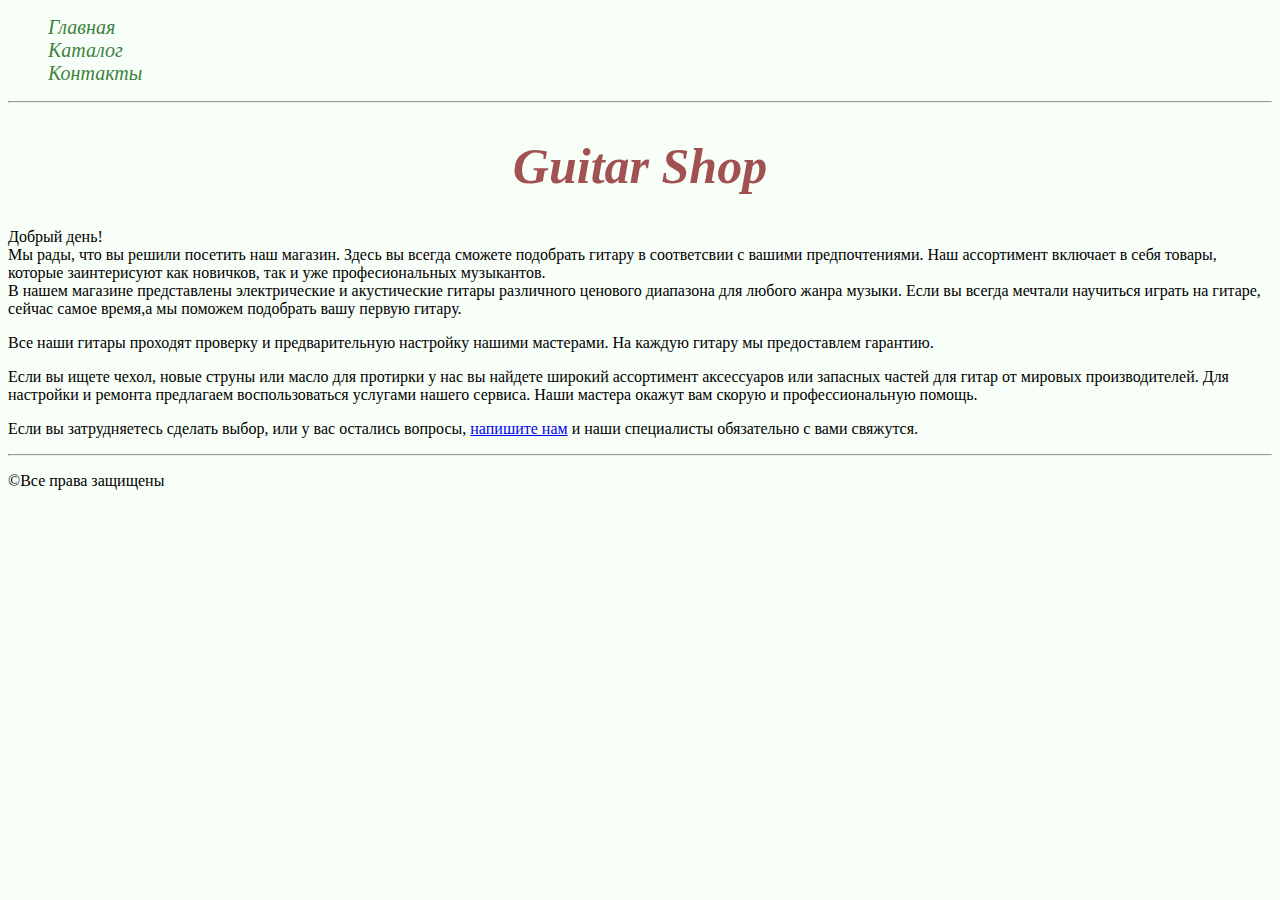
==== index.html @ 3fde777c "Task 3. Need to redacting." ====
<!DOCTYPE html>
<html>
	<head>
		<meta charset="utf-8">
		<title>Главная</title>
		<link rel="stylesheet" type="text/css" href="style.css">
	</head>
	<body>
		<ul class="menu">
			<li><a href="#">Главная</a></li>
			<li><a href="catalog.html">Каталог</a></li>
			<li><a href="contacts.html">Контакты</a></li>
		</ul>
		<hr>
		<h1 id="Naming">Guitar Shop</h1>
		<p>
			Добрый день!<br>
			Мы&nbsp;рады, что вы&nbsp;решили посетить наш магазин. Здесь вы&nbsp;всегда сможете подобрать гитару в&nbsp;соответсвии с&nbsp;вашими предпочтениями. Наш ассортимент включает в&nbsp;себя товары, которые заинтерисуют как новичков, так и&nbsp;уже професиональных музыкантов. <br>
			В&nbsp;нашем магазине представлены электрические и&nbsp;акустические гитары
			различного ценового диапазона для любого жанра музыки. Если вы всегда мечтали научиться играть на&nbsp;гитаре, сейчас самое время,а&nbsp;мы&nbsp;поможем подобрать вашу первую гитару.
		</p>
		<p>
			Все наши гитары проходят проверку и&nbsp;предварительную настройку
			нашими мастерами. На&nbsp;каждую гитару мы&nbsp;предоставлем гарантию.
		</p>
		<p>
			Если вы&nbsp;ищете чехол, новые струны или масло для протирки у&nbsp;нас вы найдете широкий ассортимент аксессуаров или запасных частей для гитар
			от&nbsp;мировых производителей. Для настройки и&nbsp;ремонта предлагаем
			воспользоваться услугами нашего сервиса. Наши мастера окажут
			вам скорую и&nbsp;профессиональную помощь.
		</p>
		<p>
			Если вы&nbsp;затрудняетесь сделать выбор, или у&nbsp;вас остались вопросы, <a href="contacts.html">напишите нам</a> и&nbsp;наши специалисты обязательно с&nbsp;вами свяжутся.
		</p>
		
		<hr>
		<p>&copy;Все права защищены</p>
	</body>
</html>
---- style.css ----
body {
	background: #f8fff8;
}

.menu a{
	color: #408140;
	font-size: 20px;
	font-style: italic;
	text-decoration: none;

}

.otherItems a, .catalog a{
	color: darkgreen;
	font-style: italic;
	text-decoration: none;
}

.menu {
	list-style-type: none;
}

.items h3{
	color: black;
	font-size: 18px;
	font-weight: 400;
	background: #eaeaea;
}

.shortDescription {
	color: #707070;
	font-size: 14px;
	font-style: italic;
	line-height: 16px;
}

.longDescription {
	color: #484343;
	font-size: 16px;
	font-kerning: 400;
	line-height: 24px;
	text-align: left;
}

.characteristic > li{
	color: #003333;
	font-size: 20px;
}

.characteristic ul{
	list-style-type: square;
}

.characteristic ul li {
	color: black;
	font-size: 16px;
}

.items img{
	outline: 2px solid lightgrey;
}

.feedback input[type="text"]{
	width: 200px;
	height:20px;
	text-align: center;
	color: grey;
	text-transform: uppercase;
	font-size: 16px;
}

.feedback textarea{
	width:425px;
	height:100px;
	font-size: 14px;
}

iframe{
	border: 2px solid grey;
}

#Naming {
	color: #A15151;
	text-align: center;
	font-style: italic;
	font-size: 50px;
}
hr {
	color: #A15151;

}

/*.catalog img{
	border:2px solid #C6C6C6;
}*/

.catalog .item {
	width: 150px;
	text-align: center;
	background: white;
	border: 1px solid #c6c6c6;
}

h1 {
	font-size: 40px;
	color: #333;
}
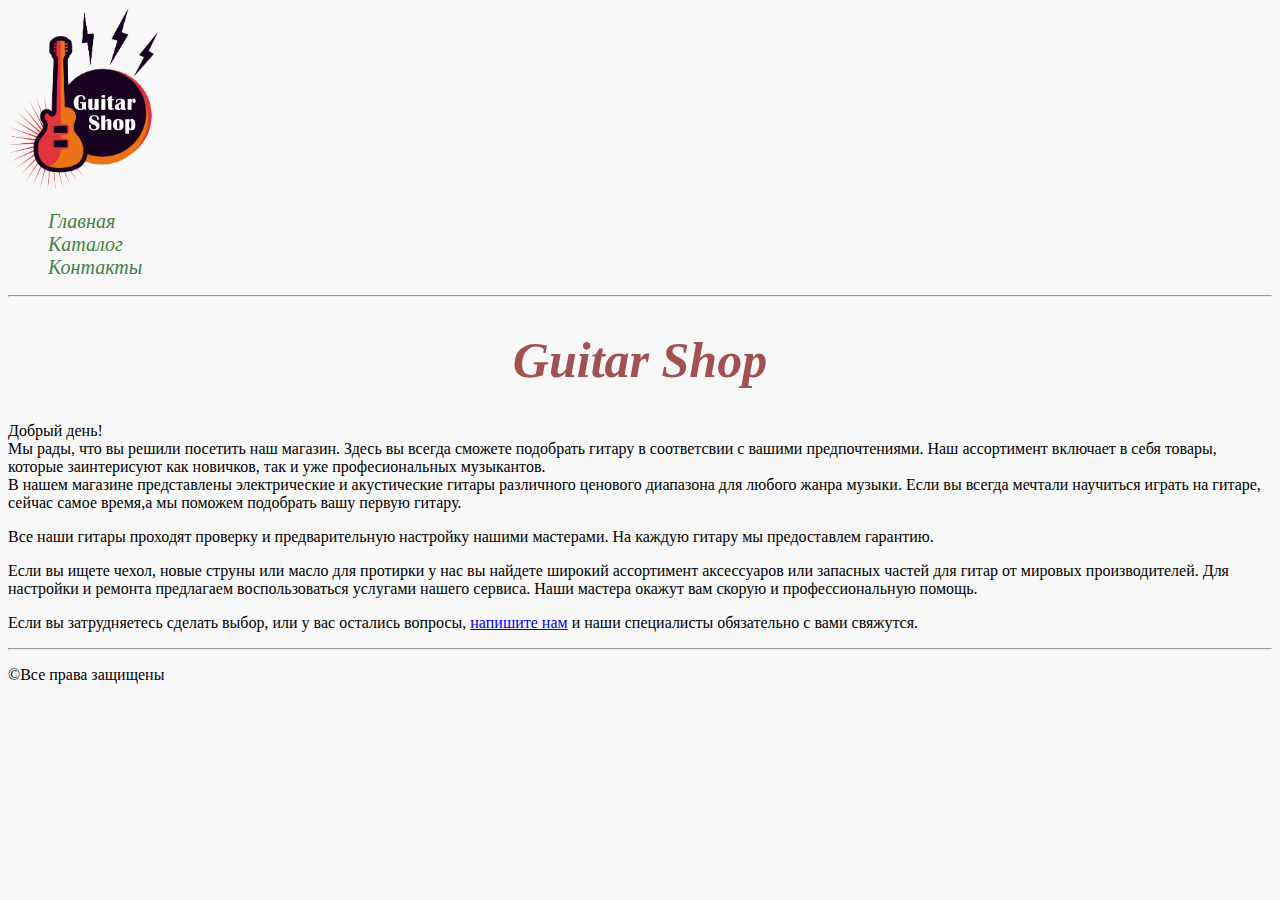
==== commit 04b9f6c0: "header in div add logo add menu hover color" ====
--- a/index.html
+++ b/index.html
@@ -6,12 +6,17 @@
 		<link rel="stylesheet" type="text/css" href="style.css">
 	</head>
 	<body>
-		<ul class="menu">
-			<li><a href="#">Главная</a></li>
-			<li><a href="catalog.html">Каталог</a></li>
-			<li><a href="contacts.html">Контакты</a></li>
-		</ul>
-		<hr>
+		
+		<div class="header">
+			<a href="index.html"> <img src="logo.png"></a>
+			<ul class="menu">
+				<li><a href="#">Главная</a></li>
+				<li><a href="catalog.html">Каталог</a></li>
+				<li><a href="contacts.html">Контакты</a></li>
+			</ul>
+			<hr>
+		</div>
+
 		<h1 id="Naming">Guitar Shop</h1>
 		<p>
 			Добрый день!<br>
--- a/style.css
+++ b/style.css
@@ -1,5 +1,14 @@
 body {
-	background: #f8fff8;
+	background: #f8f8f8;
+}
+
+.header img{
+	width: 150px;
+}
+
+.menu {
+	list-style-type: none;
+	
 }
 
 .menu a{
@@ -7,7 +16,10 @@
 	font-size: 20px;
 	font-style: italic;
 	text-decoration: none;
+}
 
+.menu a:hover{
+	color: #A15151;
 }
 
 .otherItems a, .catalog a{
@@ -16,9 +28,6 @@
 	text-decoration: none;
 }
 
-.menu {
-	list-style-type: none;
-}
 
 .items h3{
 	color: black;
@@ -42,7 +51,7 @@
 	text-align: left;
 }
 
-.characteristic > li{
+.characteristic li{
 	color: #003333;
 	font-size: 20px;
 }
@@ -85,14 +94,12 @@
 	font-style: italic;
 	font-size: 50px;
 }
+
 hr {
 	color: #A15151;
 
 }
 
-/*.catalog img{
-	border:2px solid #C6C6C6;
-}*/
 
 .catalog .item {
 	width: 150px;
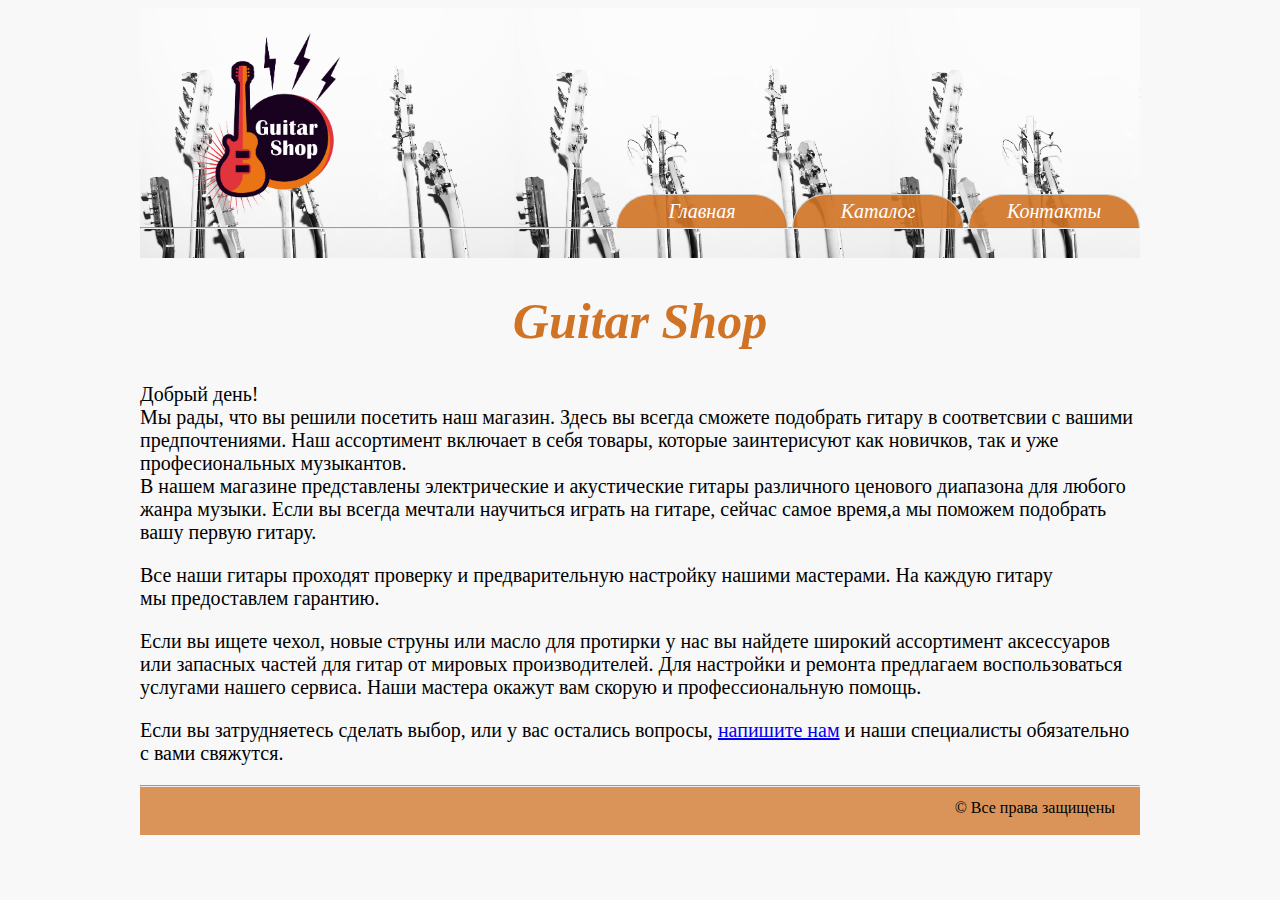
==== commit b665cd1f: "hometask5" ====
--- a/index.html
+++ b/index.html
@@ -6,39 +6,42 @@
 		<link rel="stylesheet" type="text/css" href="style.css">
 	</head>
 	<body>
-		
-		<div class="header">
-			<a href="index.html"> <img src="logo.png"></a>
-			<ul class="menu">
-				<li><a href="#">Главная</a></li>
-				<li><a href="catalog.html">Каталог</a></li>
-				<li><a href="contacts.html">Контакты</a></li>
-			</ul>
-			<hr>
+		<div class="container">
+			<div class="header">
+				<a href="index.html" class="logo"><img src="logo.png"></a>
+				<ul class="menu">
+					<li><a href="#">Главная</a></li>
+					<li><a href="catalog.html">Каталог</a></li>
+					<li><a href="contacts.html">Контакты</a></li>
+				</ul>
+				<hr>
+			</div>
+			<div class="content main">
+				<h1 id="Naming">Guitar Shop</h1>
+				<p>
+					Добрый день!<br>
+					Мы&nbsp;рады, что вы&nbsp;решили посетить наш магазин. Здесь вы&nbsp;всегда сможете подобрать гитару в&nbsp;соответсвии с&nbsp;вашими предпочтениями. Наш ассортимент включает в&nbsp;себя товары, которые заинтерисуют как новичков, так и&nbsp;уже професиональных музыкантов. <br>
+					В&nbsp;нашем магазине представлены электрические и&nbsp;акустические гитары
+					различного ценового диапазона для любого жанра музыки. Если вы всегда мечтали научиться играть на&nbsp;гитаре, сейчас самое время,а&nbsp;мы&nbsp;поможем подобрать вашу первую гитару.
+				</p>
+				<p>
+					Все наши гитары проходят проверку и&nbsp;предварительную настройку
+					нашими мастерами. На&nbsp;каждую гитару мы&nbsp;предоставлем гарантию.
+				</p>
+				<p>
+					Если вы&nbsp;ищете чехол, новые струны или масло для протирки у&nbsp;нас вы найдете широкий ассортимент аксессуаров или запасных частей для гитар
+					от&nbsp;мировых производителей. Для настройки и&nbsp;ремонта предлагаем
+					воспользоваться услугами нашего сервиса. Наши мастера окажут
+					вам скорую и&nbsp;профессиональную помощь.
+				</p>
+				<p>
+					Если вы&nbsp;затрудняетесь сделать выбор, или у&nbsp;вас остались вопросы, <a href="contacts.html">напишите нам</a> и&nbsp;наши специалисты обязательно с&nbsp;вами свяжутся.
+				</p>
+			</div>
+			<div class="footer">
+				<hr>
+				<p>&copy;&nbsp;Все права защищены</p>
+			</div>
 		</div>
-
-		<h1 id="Naming">Guitar Shop</h1>
-		<p>
-			Добрый день!<br>
-			Мы&nbsp;рады, что вы&nbsp;решили посетить наш магазин. Здесь вы&nbsp;всегда сможете подобрать гитару в&nbsp;соответсвии с&nbsp;вашими предпочтениями. Наш ассортимент включает в&nbsp;себя товары, которые заинтерисуют как новичков, так и&nbsp;уже професиональных музыкантов. <br>
-			В&nbsp;нашем магазине представлены электрические и&nbsp;акустические гитары
-			различного ценового диапазона для любого жанра музыки. Если вы всегда мечтали научиться играть на&nbsp;гитаре, сейчас самое время,а&nbsp;мы&nbsp;поможем подобрать вашу первую гитару.
-		</p>
-		<p>
-			Все наши гитары проходят проверку и&nbsp;предварительную настройку
-			нашими мастерами. На&nbsp;каждую гитару мы&nbsp;предоставлем гарантию.
-		</p>
-		<p>
-			Если вы&nbsp;ищете чехол, новые струны или масло для протирки у&nbsp;нас вы найдете широкий ассортимент аксессуаров или запасных частей для гитар
-			от&nbsp;мировых производителей. Для настройки и&nbsp;ремонта предлагаем
-			воспользоваться услугами нашего сервиса. Наши мастера окажут
-			вам скорую и&nbsp;профессиональную помощь.
-		</p>
-		<p>
-			Если вы&nbsp;затрудняетесь сделать выбор, или у&nbsp;вас остались вопросы, <a href="contacts.html">напишите нам</a> и&nbsp;наши специалисты обязательно с&nbsp;вами свяжутся.
-		</p>
-		
-		<hr>
-		<p>&copy;Все права защищены</p>
 	</body>
 </html>--- a/style.css
+++ b/style.css
@@ -1,48 +1,141 @@
+@media screen and (min-width: 1000px) {/* если окно браузера больше максимальной ширины сайта */
+html {
+	margin-left: calc(100vw - 100%);
+	margin-right: 0;
+}
+/*Общее*/
 body {
 	background: #f8f8f8;
 }
-
-.header img{
-	width: 150px;
-}
-
-.menu {
-	list-style-type: none;
-	
-}
-
-.menu a{
-	color: #408140;
-	font-size: 20px;
-	font-style: italic;
-	text-decoration: none;
-}
-
-.menu a:hover{
-	color: #A15151;
-}
-
+h1 {
+	font-size: 40px;
+	color: #333;
+	text-align: center;
+}
+hr {
+	color: #d07325;
+}
+/*Other links*/
 .otherItems a, .catalog a{
 	color: darkgreen;
 	font-style: italic;
 	text-decoration: none;
 }
-
-
+.otherItems a:hover,
+.catalog a:hover{
+	color: #A15151;
+}
+.container{
+	width: 1000px;
+	margin: auto;
+}
+/*Header*/
+.header {
+	position: relative;
+	height: 250px;
+	background: url(image/header_background.jpg) repeat-x;
+	background-size: contain;
+}
+.header a.logo{
+	display: inline-block;
+	margin-top: 25px;
+	margin-left: 50px;
+}
+.header .logo img{
+	width: 150px;
+}
+.header .menu {
+	position:absolute;
+	right: 0px;
+	bottom: 14px;
+	list-style-type: none;
+}
+.header hr{
+	margin-bottom: 25px;
+}
+.header .menu li{
+	display: inline-block;
+}
+.header .menu li a{
+	display: inline-block;
+	padding-bottom: 5px;
+	padding-top: 5px;
+	width:170px;
+	height: 100%;
+	text-align: center;
+	border:1px solid lightgrey;
+	border-bottom: none;
+	background-color: rgba(208,115,37,0.9);
+	border-top-left-radius: 50px;
+	border-top-right-radius: 50px;
+	color: white;
+	font-size: 20px;
+	font-style: italic;
+	text-decoration: none;
+}
+.header .menu a:hover{
+	background-color: #075151;
+	color: white;
+}
+/*End header*/
+/* item pages*/
+.items img{
+	outline: 2px solid lightgrey;
+}
+.items img:hover{
+	outline: none;
+}
 .items h3{
 	color: black;
 	font-size: 18px;
 	font-weight: 400;
 	background: #eaeaea;
 }
-
+.items h4{
+	font-size: 20px;
+	font-family: fantasy;
+}
+.foto {
+	float: left;
+	margin-right: 50px;
+	margin-bottom:20px;
+}
+.items button{
+	margin-top: 50px;
+	background-color:#d07225;
+	color: white;
+	font-style: oblique;
+	font-size: 25px;
+	height:45px;
+	border-radius: 15px;
+	box-shadow: 0 0 5px #075151;
+}
+.items button::before{
+	content: "Купить";
+	/*font-size: 22px;*/
+	/*background-color: white;
+	color: #d07225;*/
+	color: white;
+	padding-right: 10px;
+	border-radius: 10px;
+}
+.items button:hover{
+	background-color:#49BEBE;
+	box-shadow: 0 0 15px #d07225;
+}
+.items button:active::after{
+	content: url(image/cart2.png);
+	padding-left: 5px;
+}
+.items h3{
+	clear: both;
+}
 .shortDescription {
 	color: #707070;
 	font-size: 14px;
 	font-style: italic;
 	line-height: 16px;
 }
-
 .longDescription {
 	color: #484343;
 	font-size: 16px;
@@ -50,65 +143,94 @@
 	line-height: 24px;
 	text-align: left;
 }
-
-.characteristic li{
+.shortDescription::first-letter,
+.longDescription::first-letter{
+	font-size: 20px;
+	font-family: fantasy;
+	font-style:oblique;
+}
+/*Technical Data*/
+.characteristic {
+	border-collapse: collapse;
+}
+.characteristic td {
+	padding-left: 10px;
+	padding-right: 10px;
+	border: 1px solid lightgrey;
+	color: black;
+	font-size: 18px;
+	font-weight: normal;
+}
+.title_table td {
+	height: 40px;
+	text-align: center;
 	color: #003333;
-	font-size: 20px;
-}
-
-.characteristic ul{
-	list-style-type: square;
-}
-
-.characteristic ul li {
-	color: black;
-	font-size: 16px;
-}
-
-.items img{
-	outline: 2px solid lightgrey;
-}
-
+	font-size: 22px;
+	font-weight: bold;
+}
+.characteristic tr td:first-child{
+	font-weight: bold;
+}
+.characteristic tr td.no_bold {
+	font-weight: normal;
+}
+/*Contacts*/
 .feedback input[type="text"]{
 	width: 200px;
 	height:20px;
 	text-align: center;
 	color: grey;
-	text-transform: uppercase;
+	text-transform: capitalize;
 	font-size: 16px;
 }
-
 .feedback textarea{
+	text-transform: capitalize;
 	width:425px;
 	height:100px;
 	font-size: 14px;
 }
-
+#mail:focus {
+	background: lightgreen;
+	color: #A63232;
+}
 iframe{
 	border: 2px solid grey;
-}
-
+	width: 100%;
+	height: 374px;
+}
+/*Main Page*/
 #Naming {
-	color: #A15151;
+	color: #d07325;
 	text-align: center;
 	font-style: italic;
 	font-size: 50px;
 }
-
-hr {
-	color: #A15151;
-
-}
-
-
-.catalog .item {
-	width: 150px;
-	text-align: center;
-	background: white;
-	border: 1px solid #c6c6c6;
-}
-
-h1 {
-	font-size: 40px;
-	color: #333;
+.main {
+	font-size: 20px;
+}
+/*End Main page*/
+/*Catalog_page*/
+.calog_items {
+	text-align: center;
+	margin-bottom: 50px;
+}
+.calog_items .item {
+	display: inline;
+	margin-right: 50px;
+	margin-left: 50px;
+}
+.calog_items .item a{
+	display: inline-block;
+	vertical-align: bottom;
+}
+/*Footer*/
+.footer{
+	height:50px;
+	background-color: rgba(208,115,37,0.75);
+	text-align: right;
+}
+.footer p{
+	color: black;
+	font-size: 16px;
+	margin: 12px 25px;
 }